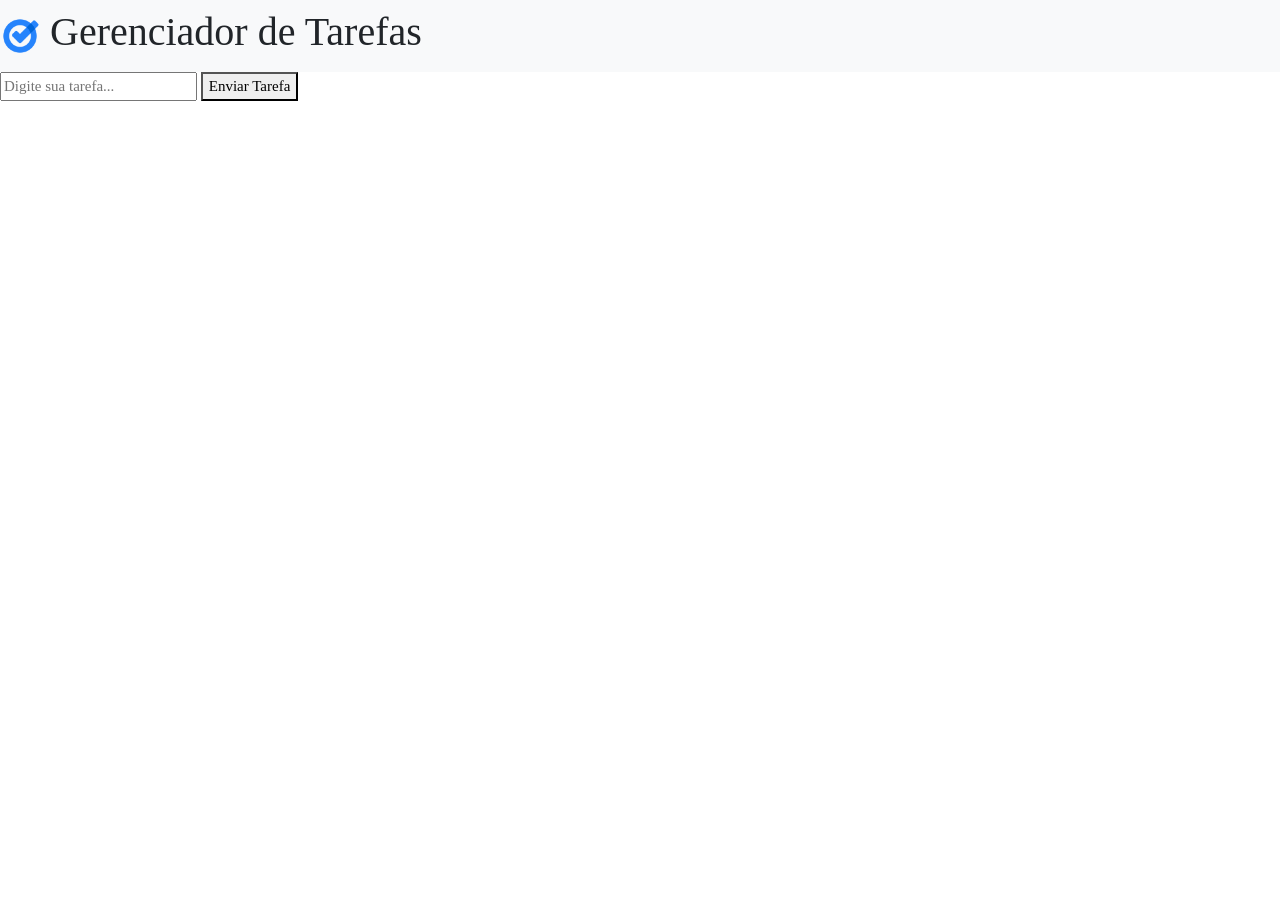
==== Gerenciador de Tarefas/index.html @ 4b8facd8 "Add files via upload" ====
<!DOCTYPE html>
<html lang="pt-br">
<head>
    <meta charset="UTF-8">
    <meta name="viewport" content="width=device-width, initial-scale=1.0">
    <title>Gerenciador de Tarefas</title>
    <link href="https://cdn.jsdelivr.net/npm/bootstrap@5.3.0/dist/css/bootstrap.min.css" rel="stylesheet">
    <link rel="stylesheet" href="css/estilo.css">
</head>

<body>
    <header>
        <div class="barra">
            <nav class="navbar bg-body-tertiary" >
                <div>
                    <h1>
                        <img src="img/unnamed.png" alt="Logo" width="40" height="40">
                        Gerenciador de Tarefas
                    </h1>
                </div>
            </nav>
        </div>
    </header>

    <div>
        <input type="text" id="tarefa" placeholder="Digite sua tarefa...">

        <button onclick="mostrar()">Enviar Tarefa</button>
        
        <div id="lista-tarefas"></div>
    </div>

    <script>
        function mostrar() {
            let Tarefa = document.getElementById("tarefa");
            let textoTarefa = Tarefa.value;
            let listaTarefas = document.getElementById("lista-tarefas");

            let novoCard = `
                <div class="card" style="width: 18rem;">
                    <div class="card-body">
                        <h5 class="card-title">${textoTarefa}</h5>
                        <h6 class="card-subtitle mb-2 text-body-secondary">Prioridade</h6>
                        <div class="btn-group" role="group" aria-label="Basic radio toggle button group">
                            <input type="radio" class="btn-check" name="btnradio" id="btnradio1" autocomplete="off" checked>
                            <label class="btn btn-outline-primary" for="btnradio1">Alta</label>

                            <input type="radio" class="btn-check" name="btnradio" id="btnradio2" autocomplete="off">
                            <label class="btn btn-outline-primary" for="btnradio2">Média</label>

                            <input type="radio" class="btn-check" name="btnradio" id="btnradio3" autocomplete="off">
                            <label class="btn btn-outline-primary" for="btnradio3">Baixa</label>
                        </div>
                    </div>
                </div>
            `;

            listaTarefas.innerHTML += novoCard;

            Tarefa.value = "";
        }
    </script>
</body>
</html>
---- Gerenciador de Tarefas/css/estilo.css ----
body {
    font-family:Georgia, 'Times New Roman', Times, serif;
    font-size: 15px;
}

.barra {
    background-color: aqua;
}
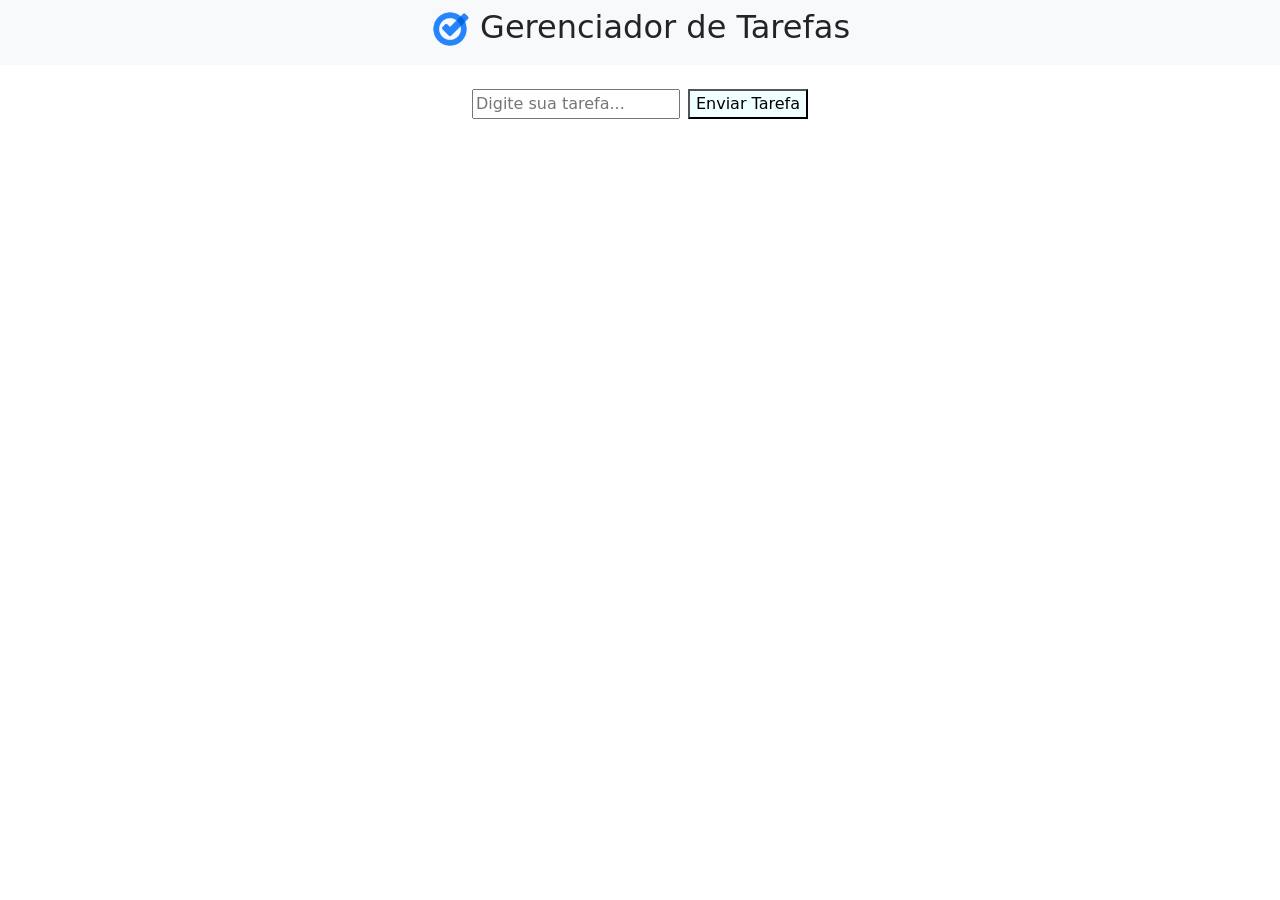
==== commit ecf40c37: "Refactor index.html for task manager Updated task manager HTML structure and styling." ====
--- a/Gerenciador de Tarefas/index.html
+++ b/Gerenciador de Tarefas/index.html
@@ -10,55 +10,58 @@
 
 <body>
     <header>
-        <div class="barra">
-            <nav class="navbar bg-body-tertiary" >
-                <div>
-                    <h1>
-                        <img src="img/unnamed.png" alt="Logo" width="40" height="40">
-                        Gerenciador de Tarefas
-                    </h1>
-                </div>
-            </nav>
-        </div>
+        <nav class="navbar bg-body-tertiary">
+            <div class="container-fluid justify-content-center">
+                <h2>
+                    <img src="img/unnamed.png" alt="Logo" width="40" height="40">
+                    Gerenciador de Tarefas
+                </h2>
+            </div>
+        </nav>
     </header>
 
-    <div>
-        <input type="text" id="tarefa" placeholder="Digite sua tarefa...">
+    <div class="container mt-4">
+        <div class="d-flex justify-content-center gap-2 mb-4">
+            <input type="text" id="tarefa" placeholder="Digite sua tarefa...">
+            <button style="background-color: azure;" onclick="mostrar()">Enviar Tarefa</button>
+        </div>
 
-        <button onclick="mostrar()">Enviar Tarefa</button>
-        
-        <div id="lista-tarefas"></div>
+        <div id="lista-tarefas" class="d-flex flex-wrap gap-3 justify-content-center"></div>
     </div>
 
     <script>
         function mostrar() {
             let Tarefa = document.getElementById("tarefa");
             let textoTarefa = Tarefa.value;
+            if (textoTarefa === "") return
+
+            let idUnico = Date.now()
+
             let listaTarefas = document.getElementById("lista-tarefas");
 
             let novoCard = `
-                <div class="card" style="width: 18rem;">
+                <div class="card card-tarefa" style="width: 18rem; margin-bottom: 10px; background-color: aliceblue; ">
                     <div class="card-body">
                         <h5 class="card-title">${textoTarefa}</h5>
                         <h6 class="card-subtitle mb-2 text-body-secondary">Prioridade</h6>
-                        <div class="btn-group" role="group" aria-label="Basic radio toggle button group">
-                            <input type="radio" class="btn-check" name="btnradio" id="btnradio1" autocomplete="off" checked>
-                            <label class="btn btn-outline-primary" for="btnradio1">Alta</label>
+                        <div class="btn-group" role="group">
+                            
+                            <input type="radio" class="btn-check" name="btnradio-${idUnico}" id="alta-${idUnico}" autocomplete="off" checked>
+                            <label class="btn btn-outline-danger" for="alta-${idUnico}">Alta</label>
 
-                            <input type="radio" class="btn-check" name="btnradio" id="btnradio2" autocomplete="off">
-                            <label class="btn btn-outline-primary" for="btnradio2">Média</label>
+                            <input type="radio" class="btn-check" name="btnradio-${idUnico}" id="media-${idUnico}" autocomplete="off">
+                            <label class="btn btn-outline-warning" for="media-${idUnico}">Média</label>
 
-                            <input type="radio" class="btn-check" name="btnradio" id="btnradio3" autocomplete="off">
-                            <label class="btn btn-outline-primary" for="btnradio3">Baixa</label>
+                            <input type="radio" class="btn-check" name="btnradio-${idUnico}" id="baixa-${idUnico}" autocomplete="off">
+                            <label class="btn btn-outline-success" for="baixa-${idUnico}">Baixa</label>
                         </div>
                     </div>
                 </div>
             `;
 
-            listaTarefas.innerHTML += novoCard;
-
+            document.getElementById("lista-tarefas").innerHTML += novoCard;
             Tarefa.value = "";
         }
     </script>
 </body>
-</html>+</html>
